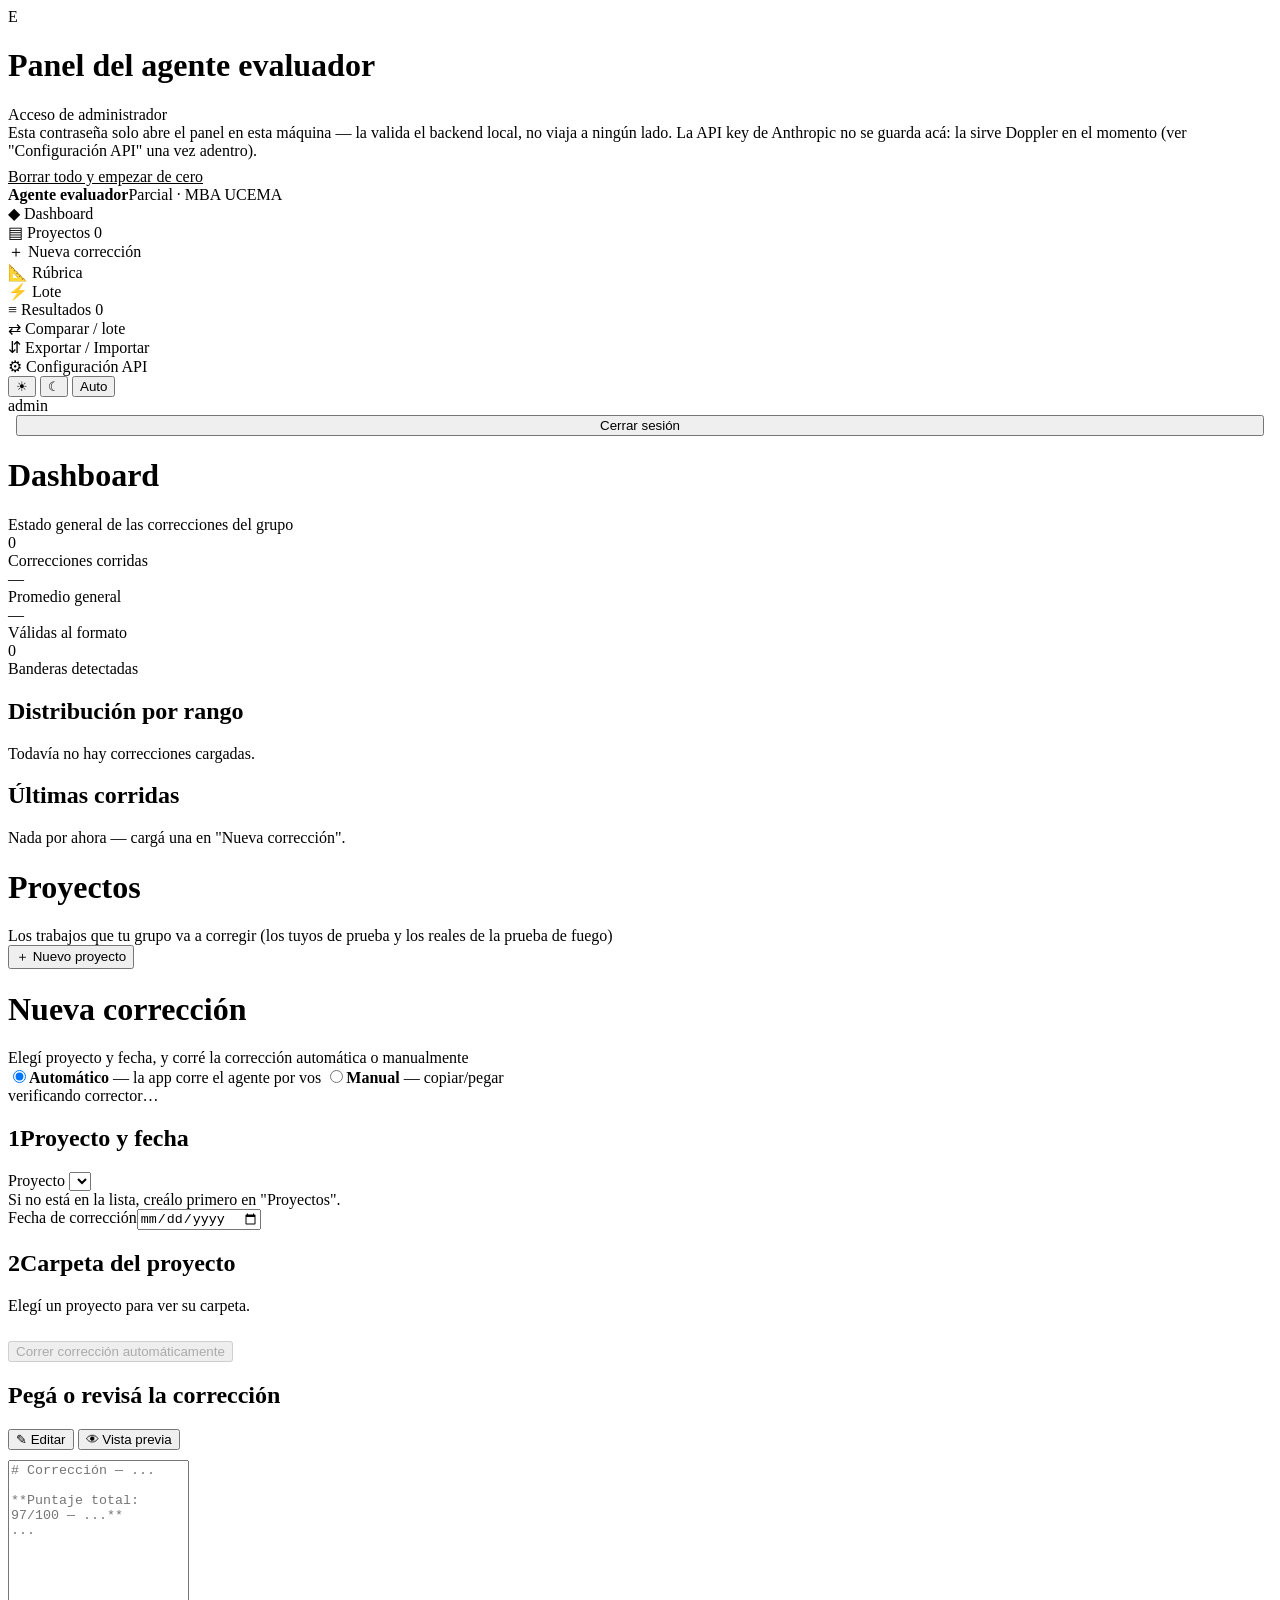
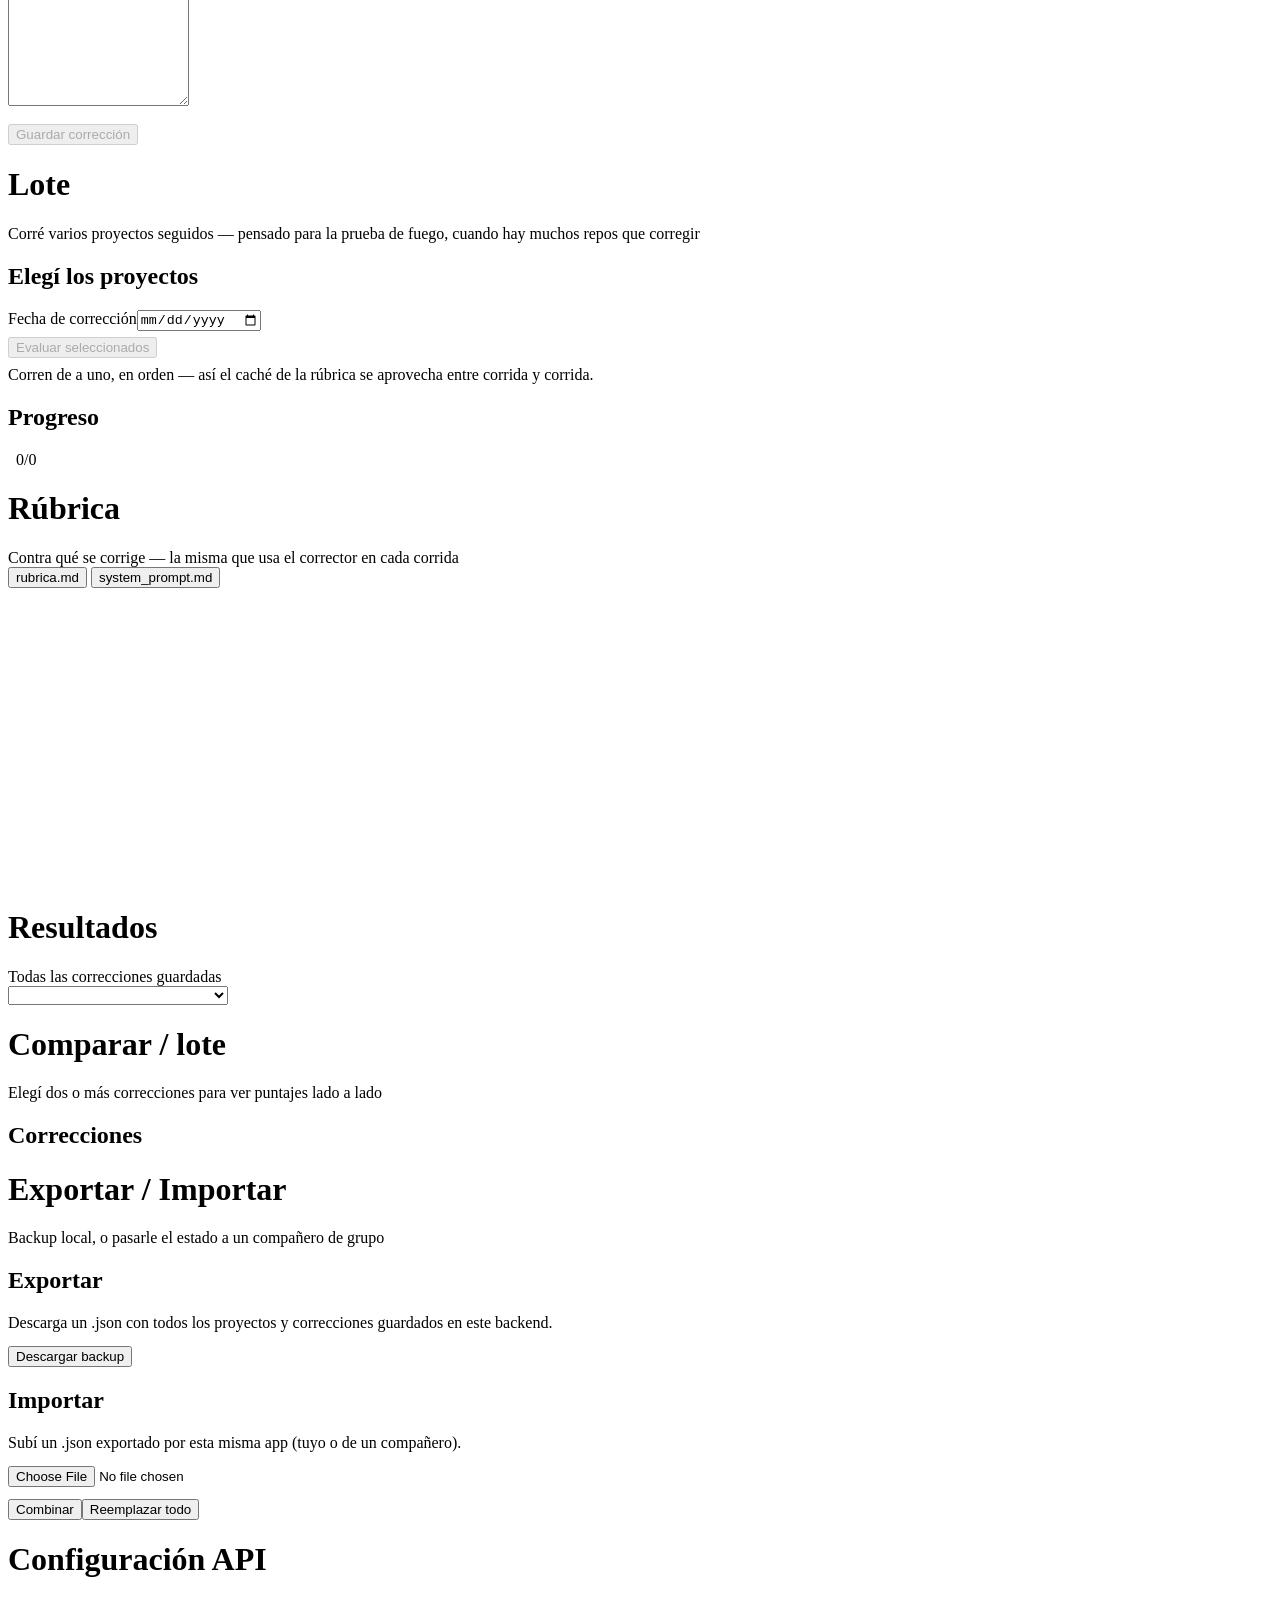
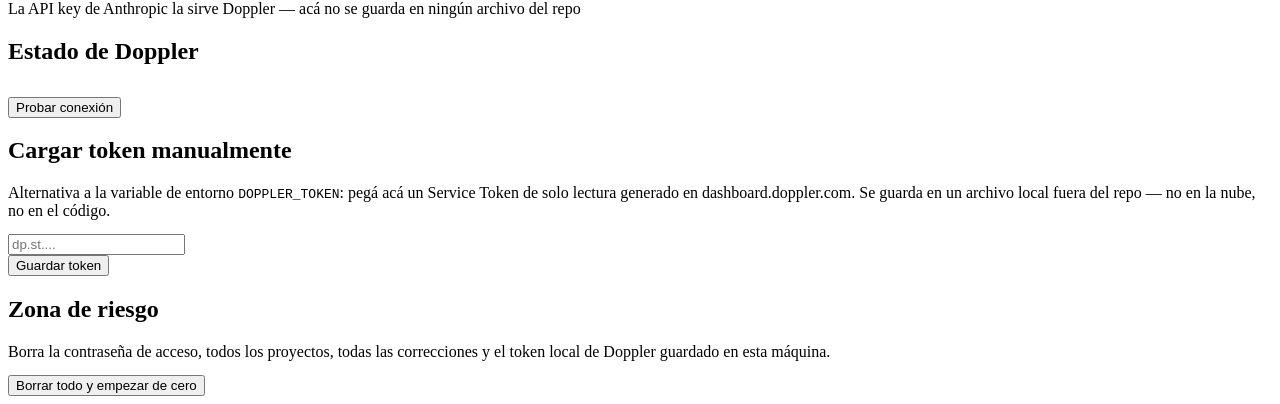
==== panel-evaluador/web/index.html @ d713db12 "panel-evaluador: sumar la app operativa al repo (opcional, sin secretos) Reconsiderado tras la pregu" ====
<!DOCTYPE html>
<html lang="es">
<head>
<meta charset="UTF-8">
<meta name="viewport" content="width=device-width, initial-scale=1.0">
<title>Panel del agente evaluador</title>
<link rel="stylesheet" href="/styles.css">
</head>
<body>

<!-- ============================================================ LOGIN -->
<div id="login">
  <div class="login-card">
    <div class="login-logo">E</div>
    <h1 id="login-title">Panel del agente evaluador</h1>
    <div class="sub" id="login-sub">Acceso de administrador</div>

    <div id="login-setup" style="display:none">
      <div class="field"><label>Elegí una contraseña de acceso</label><input id="pass-new" type="password" placeholder="••••••••"></div>
      <div class="field"><label>Repetila</label><input id="pass-new2" type="password" placeholder="••••••••" onkeydown="if(event.key==='Enter')Auth.setup()"></div>
      <button class="btn w" id="btn-setup" onclick="Auth.setup()">Crear acceso</button>
    </div>

    <div id="login-enter" style="display:none">
      <div class="field"><label>Contraseña</label><input id="pass-in" type="password" placeholder="••••••••" onkeydown="if(event.key==='Enter')Auth.login()"></div>
      <button class="btn w" id="btn-login" onclick="Auth.login()">Entrar</button>
    </div>

    <div class="login-err" id="login-err"></div>
    <div class="login-hint">
      Esta contraseña solo abre el panel en esta máquina — la valida el backend local, no viaja a
      ningún lado. La API key de Anthropic no se guarda acá: la sirve Doppler en el momento
      (ver "Configuración API" una vez adentro).
      <div style="margin-top:8px"><a href="#" onclick="Auth.reset();return false" style="color:var(--tx3)">Borrar todo y empezar de cero</a></div>
    </div>
  </div>
</div>

<!-- ============================================================ APP -->
<div id="app">
  <div class="sidebar">
    <div class="brand"><div class="logo"></div><div><b>Agente evaluador</b><span>Parcial · MBA UCEMA</span></div></div>
    <nav>
      <div class="navitem" data-view="dashboard" onclick="Router.go('dashboard')"><span class="ic">◆</span> Dashboard</div>
      <div class="navitem" data-view="proyectos" onclick="Router.go('proyectos')"><span class="ic">▤</span> Proyectos <span class="badge" id="nb-proyectos">0</span></div>
      <div class="navitem" data-view="nueva" onclick="Router.go('nueva')"><span class="ic">＋</span> Nueva corrección</div>
      <div class="navitem" data-view="rubrica" onclick="Router.go('rubrica')"><span class="ic">📐</span> Rúbrica</div>
      <div class="navitem" data-view="lote" onclick="Router.go('lote')"><span class="ic">⚡</span> Lote</div>
      <div class="navitem" data-view="resultados" onclick="Router.go('resultados')"><span class="ic">≡</span> Resultados <span class="badge" id="nb-resultados">0</span></div>
      <div class="navitem" data-view="comparar" onclick="Router.go('comparar')"><span class="ic">⇄</span> Comparar / lote</div>
      <div class="navitem" data-view="datos" onclick="Router.go('datos')"><span class="ic">⇵</span> Exportar / Importar</div>
      <div class="navitem" data-view="config" onclick="Router.go('config')"><span class="ic">⚙</span> Configuración API</div>
    </nav>
    <div class="sidebar-foot">
      <div class="theme-toggle" id="theme-toggle">
        <button data-t="light" onclick="Theme.set('light')">☀</button>
        <button data-t="dark" onclick="Theme.set('dark')">☾</button>
        <button data-t="system" onclick="Theme.set('system')">Auto</button>
      </div>
      <div class="who"><span class="dot"></span> admin</div>
      <div class="row" style="padding:0 8px">
        <button class="btn sec sm" style="width:100%" onclick="Auth.logout()">Cerrar sesión</button>
      </div>
    </div>
  </div>

  <main>

    <!-- ---------------- DASHBOARD ---------------- -->
    <div class="view" id="v-dashboard">
      <div class="pagehead"><div><h1>Dashboard</h1><div class="sub">Estado general de las correcciones del grupo</div></div></div>
      <div class="grid g4" style="margin-bottom:16px">
        <div class="stat"><div class="n" id="s-total">0</div><div class="l">Correcciones corridas</div></div>
        <div class="stat"><div class="n" id="s-prom">—</div><div class="l">Promedio general</div><div class="l2" id="s-prom2"></div></div>
        <div class="stat"><div class="n" id="s-valid">—</div><div class="l">Válidas al formato</div><div class="l2" id="s-valid2"></div></div>
        <div class="stat"><div class="n" id="s-flags">0</div><div class="l">Banderas detectadas</div><div class="l2" id="s-flags2"></div></div>
      </div>
      <div class="grid g2">
        <div class="card">
          <h2>Distribución por rango</h2>
          <div id="dash-rangos" style="margin-top:14px"><div class="empty">Todavía no hay correcciones cargadas.</div></div>
        </div>
        <div class="card">
          <h2>Últimas corridas</h2>
          <div id="dash-ultimas" style="margin-top:6px"><div class="empty">Nada por ahora — cargá una en "Nueva corrección".</div></div>
        </div>
      </div>
    </div>

    <!-- ---------------- PROYECTOS ---------------- -->
    <div class="view" id="v-proyectos">
      <div class="pagehead"><div><h1>Proyectos</h1><div class="sub">Los trabajos que tu grupo va a corregir (los tuyos de prueba y los reales de la prueba de fuego)</div></div>
        <button class="btn" onclick="Proyectos.abrirModal()">＋ Nuevo proyecto</button>
      </div>
      <div class="card"><div id="tabla-proyectos"></div></div>
    </div>

    <!-- ---------------- NUEVA CORRECCIÓN ---------------- -->
    <div class="view" id="v-nueva">
      <div class="pagehead"><div><h1>Nueva corrección</h1><div class="sub">Elegí proyecto y fecha, y corré la corrección automática o manualmente</div></div></div>

      <div class="card" style="margin-bottom:16px">
        <div class="row" style="justify-content:space-between; flex-wrap:wrap">
          <div class="row" style="gap:18px">
            <label class="checkline"><input type="radio" name="nc-modo" value="auto" checked onchange="Nueva.cambiarModo()"><b>Automático</b> — la app corre el agente por vos</label>
            <label class="checkline"><input type="radio" name="nc-modo" value="manual" onchange="Nueva.cambiarModo()"><b>Manual</b> — copiar/pegar</label>
          </div>
          <span class="hint" id="corrector-status">verificando corrector…</span>
        </div>
      </div>

      <div class="grid g2">
        <div class="card">
          <h2><span class="step-badge">1</span>Proyecto y fecha</h2>
          <div class="field2" style="margin-top:12px"><label class="lbl">Proyecto</label>
            <select class="inp" id="nc-proyecto" onchange="Nueva.onProyectoChange()"></select>
            <div class="hint">Si no está en la lista, creálo primero en "Proyectos".</div>
          </div>
          <div class="field2"><label class="lbl">Fecha de corrección</label><input class="inp" id="nc-fecha" type="date" onchange="Nueva.render()"></div>

          <!-- ---- modo MANUAL ---- -->
          <div id="modo-manual" style="display:none">
            <h2 style="margin-top:20px"><span class="step-badge">2</span>Traer el repositorio</h2>
            <pre class="code-block" id="nc-cmd"></pre>
            <div class="row" style="margin-top:10px"><button class="btn sec sm" onclick="UI.copiar('nc-cmd')">Copiar comandos</button></div>

            <h2 style="margin-top:20px"><span class="step-badge">3</span>Mensaje para el agente</h2>
            <pre class="code-block" id="nc-prompt"></pre>
            <div class="row" style="margin-top:10px"><button class="btn sm" onclick="UI.copiar('nc-prompt')">Copiar mensaje</button></div>
            <div class="hint" style="margin-top:8px">Sesión limpia por cada corrección: no reuses una conversación donde ya corregiste otro trabajo.</div>
          </div>

          <!-- ---- modo AUTOMÁTICO ---- -->
          <div id="modo-auto">
            <h2 style="margin-top:20px"><span class="step-badge">2</span>Carpeta del proyecto</h2>
            <div id="nc-carpeta-info" class="hint">Elegí un proyecto para ver su carpeta.</div>
            <div class="row" style="margin-top:10px" id="nc-clone-row"></div>

            <button class="btn w" id="btn-auto" style="margin-top:16px" onclick="Nueva.correrAutomatico()" disabled>Correr corrección automáticamente</button>
            <div class="hint" id="auto-hint" style="margin-top:8px"></div>
            <div id="nc-forense" style="margin-top:12px"></div>
          </div>
        </div>

        <div class="card">
          <div class="row" style="justify-content:space-between">
            <h2>Pegá o revisá la corrección</h2>
            <div class="row">
              <button class="btn sm" id="nc-tab-editar" onclick="Nueva.mostrarModoSalida('editar')">✎ Editar</button>
              <button class="btn sec sm" id="nc-tab-vista" onclick="Nueva.mostrarModoSalida('vista')">👁 Vista previa</button>
            </div>
          </div>
          <textarea class="inp" id="nc-salida" rows="16" style="margin-top:10px" placeholder="# Corrección — ...&#10;&#10;**Puntaje total: 97/100 — ...**&#10;..." oninput="Nueva.onSalidaInput()"></textarea>
          <div id="nc-vista" class="md-view" style="display:none;margin-top:10px;max-height:420px;overflow:auto;padding:14px;border:1px solid var(--border);border-radius:var(--radius-sm);background:var(--bg-sunken)"></div>
          <div id="nc-val" style="margin-top:14px"></div>
          <div class="row" style="margin-top:14px">
            <button class="btn" id="nc-guardar" onclick="Nueva.guardar()" disabled>Guardar corrección</button>
            <span class="hint" id="nc-guardar-hint"></span>
          </div>
        </div>
      </div>
    </div>

    <!-- ---------------- LOTE ---------------- -->
    <div class="view" id="v-lote">
      <div class="pagehead"><div><h1>Lote</h1><div class="sub">Corré varios proyectos seguidos — pensado para la prueba de fuego, cuando hay muchos repos que corregir</div></div></div>
      <div class="grid g2">
        <div class="card">
          <h2>Elegí los proyectos</h2>
          <div id="lote-lista" style="margin-top:10px"></div>
          <div class="field2" style="margin-top:14px"><label class="lbl">Fecha de corrección</label><input class="inp" id="lote-fecha" type="date"></div>
          <button class="btn w" id="lote-btn" style="margin-top:6px" onclick="Lote.correr()" disabled>Evaluar seleccionados</button>
          <div class="hint" id="lote-hint" style="margin-top:8px">Corren de a uno, en orden — así el caché de la rúbrica se aprovecha entre corrida y corrida.</div>
        </div>
        <div class="card">
          <h2>Progreso</h2>
          <div class="row" style="margin:10px 0"><div class="bar-track" style="flex:1"><div class="bar-fill" id="lote-progreso-fill" style="width:0%;background:var(--accent)"></div></div><div class="bar-val" id="lote-progreso-txt" style="width:auto;margin-left:8px">0/0</div></div>
          <div id="lote-resultados"></div>
        </div>
      </div>
    </div>

    <!-- ---------------- RÚBRICA ---------------- -->
    <div class="view" id="v-rubrica">
      <div class="pagehead">
        <div><h1>Rúbrica</h1><div class="sub">Contra qué se corrige — la misma que usa el corrector en cada corrida</div></div>
        <div class="row">
          <button class="btn sec sm" id="rb-tab-rubrica" onclick="Rubrica.mostrar('rubrica')">rubrica.md</button>
          <button class="btn sec sm" id="rb-tab-system" onclick="Rubrica.mostrar('system')">system_prompt.md</button>
        </div>
      </div>
      <div class="card"><div id="rb-contenido" class="md-view"><div class="skeleton" style="height:300px"></div></div></div>
    </div>

    <!-- ---------------- RESULTADOS ---------------- -->
    <div class="view" id="v-resultados">
      <div class="pagehead">
        <div><h1>Resultados</h1><div class="sub">Todas las correcciones guardadas</div></div>
        <div class="row"><select class="inp" id="res-filtro" onchange="Resultados.render()" style="width:220px"></select><span class="hint" id="res-count"></span></div>
      </div>
      <div class="card"><div id="tabla-resultados"></div></div>
    </div>

    <!-- ---------------- COMPARAR ---------------- -->
    <div class="view" id="v-comparar">
      <div class="pagehead"><div><h1>Comparar / lote</h1><div class="sub">Elegí dos o más correcciones para ver puntajes lado a lado</div></div></div>
      <div class="grid g2">
        <div class="card"><h2>Correcciones</h2><div id="comparar-lista" style="margin-top:10px"></div></div>
        <div id="comparar-resultado"></div>
      </div>
    </div>

    <!-- ---------------- DATOS ---------------- -->
    <div class="view" id="v-datos">
      <div class="pagehead"><div><h1>Exportar / Importar</h1><div class="sub">Backup local, o pasarle el estado a un compañero de grupo</div></div></div>
      <div class="grid g2">
        <div class="card">
          <h2>Exportar</h2>
          <p class="hint" style="margin:8px 0 14px">Descarga un .json con todos los proyectos y correcciones guardados en este backend.</p>
          <button class="btn" onclick="Datos.exportar()">Descargar backup</button>
        </div>
        <div class="card">
          <h2>Importar</h2>
          <p class="hint" style="margin:8px 0 14px">Subí un .json exportado por esta misma app (tuyo o de un compañero).</p>
          <input class="inp" type="file" id="import-file" accept=".json" style="margin-bottom:12px">
          <div class="row"><button class="btn sec" onclick="Datos.importar('merge')">Combinar</button><button class="btn danger" onclick="Datos.importar('replace')">Reemplazar todo</button></div>
        </div>
      </div>
    </div>

    <!-- ---------------- CONFIG ---------------- -->
    <div class="view" id="v-config">
      <div class="pagehead"><div><h1>Configuración API</h1><div class="sub">La API key de Anthropic la sirve Doppler — acá no se guarda en ningún archivo del repo</div></div></div>
      <div class="grid g2">
        <div class="card">
          <h2>Estado de Doppler</h2>
          <div id="doppler-status" style="margin-top:12px"></div>
          <button class="btn sec sm" style="margin-top:12px" onclick="Config.probar()">Probar conexión</button>
        </div>
        <div class="card">
          <h2>Cargar token manualmente</h2>
          <p class="hint" style="margin:8px 0 14px">
            Alternativa a la variable de entorno <code>DOPPLER_TOKEN</code>: pegá acá un
            Service Token de solo lectura generado en dashboard.doppler.com. Se guarda en un
            archivo local fuera del repo — no en la nube, no en el código.
          </p>
          <div class="field2"><input class="inp" id="cfg-doppler-token" type="password" placeholder="dp.st...."></div>
          <button class="btn" onclick="Config.guardarToken()">Guardar token</button>
        </div>
      </div>
      <div class="card" style="margin-top:16px">
        <h2>Zona de riesgo</h2>
        <p class="hint" style="margin:8px 0 14px">Borra la contraseña de acceso, todos los proyectos, todas las correcciones y el token local de Doppler guardado en esta máquina.</p>
        <button class="btn danger" onclick="Auth.reset()">Borrar todo y empezar de cero</button>
      </div>
    </div>

  </main>
</div>

<div id="modal-root"></div>
<div id="toasts"></div>

<script src="/app.js"></script>
</body>
</html>
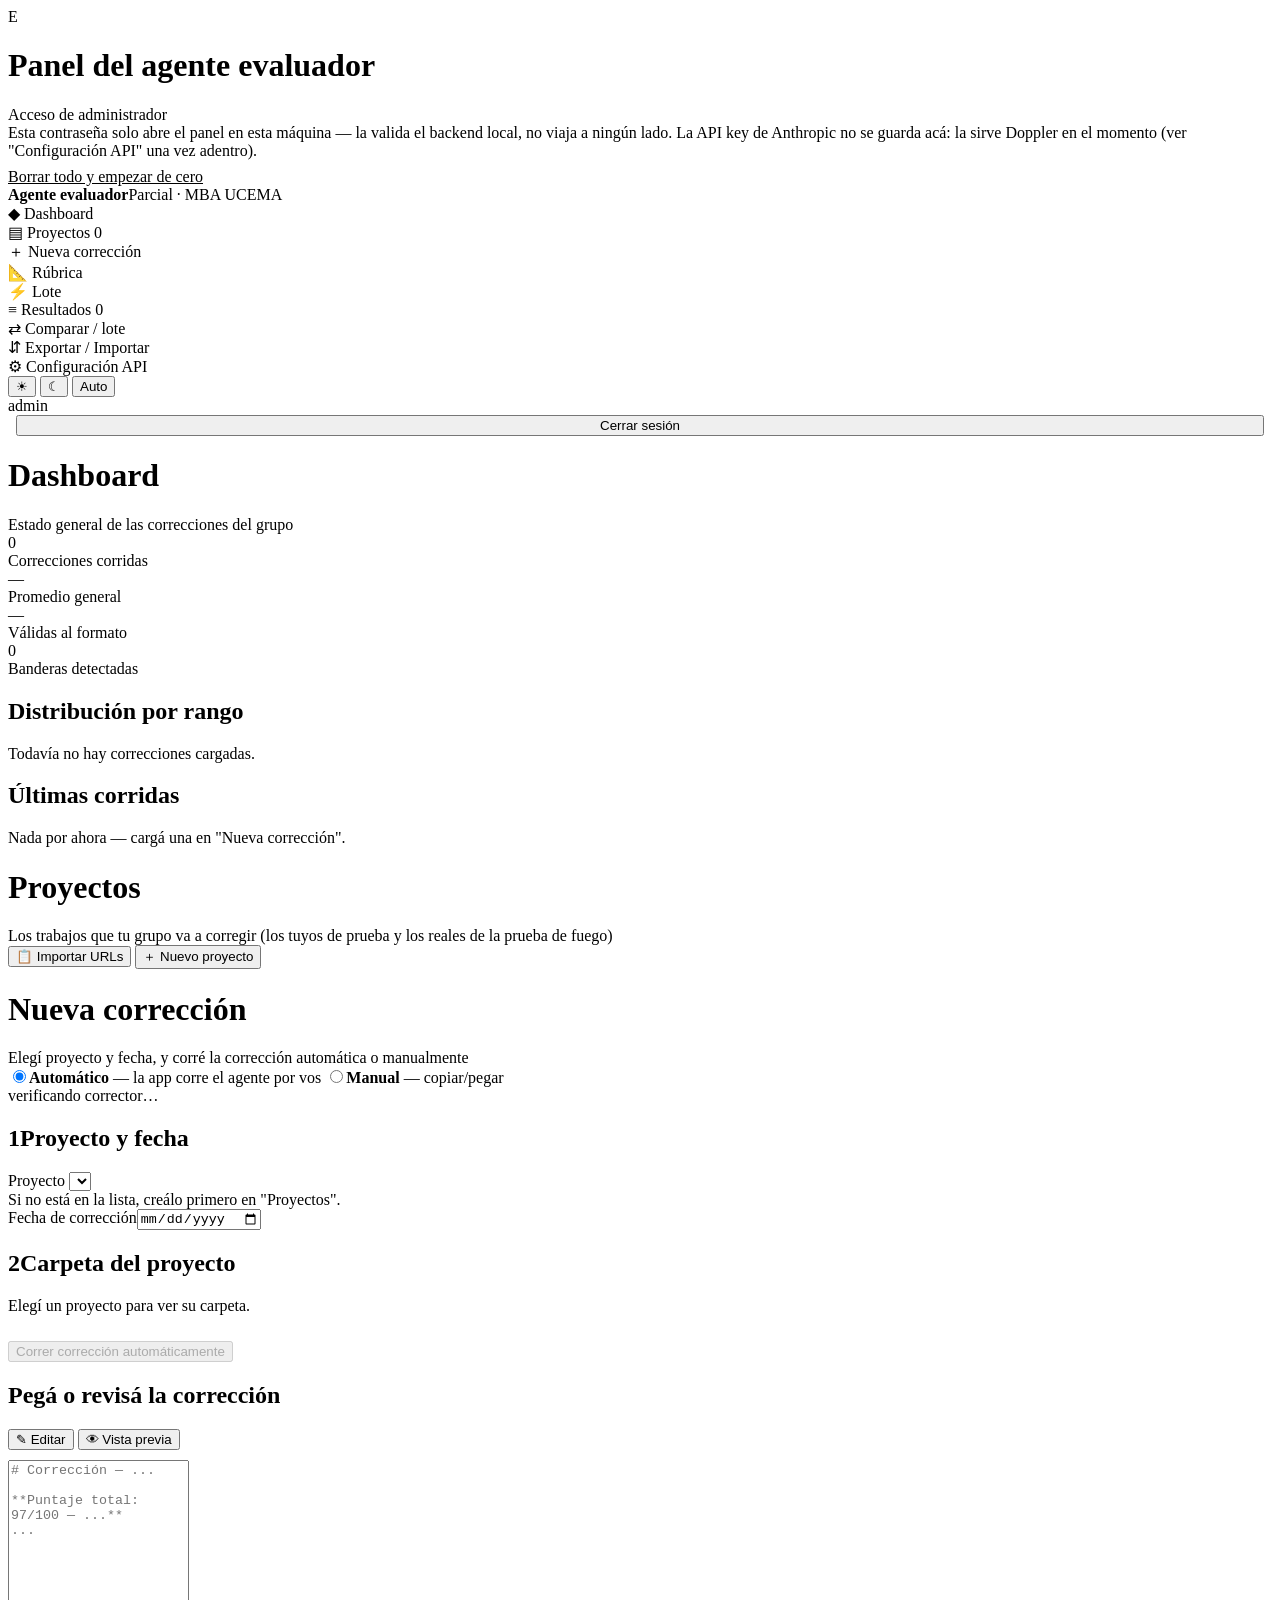
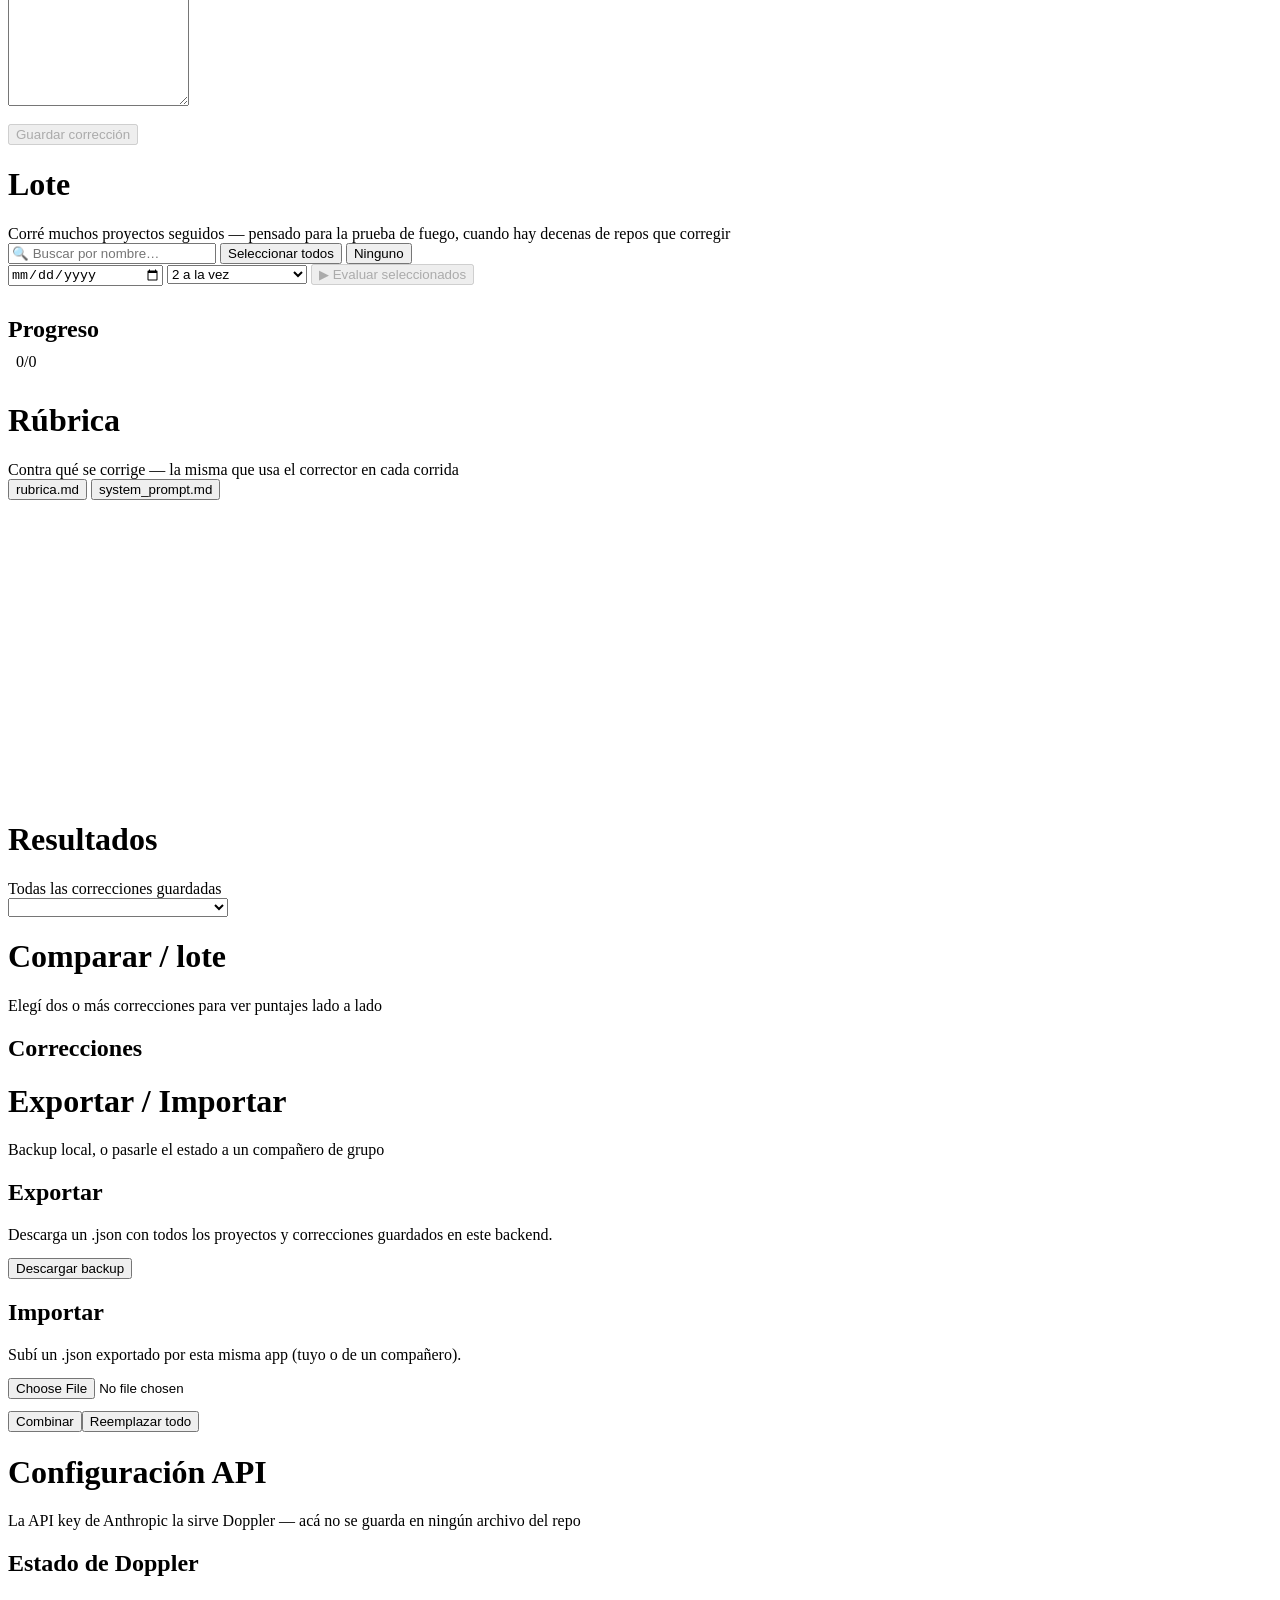
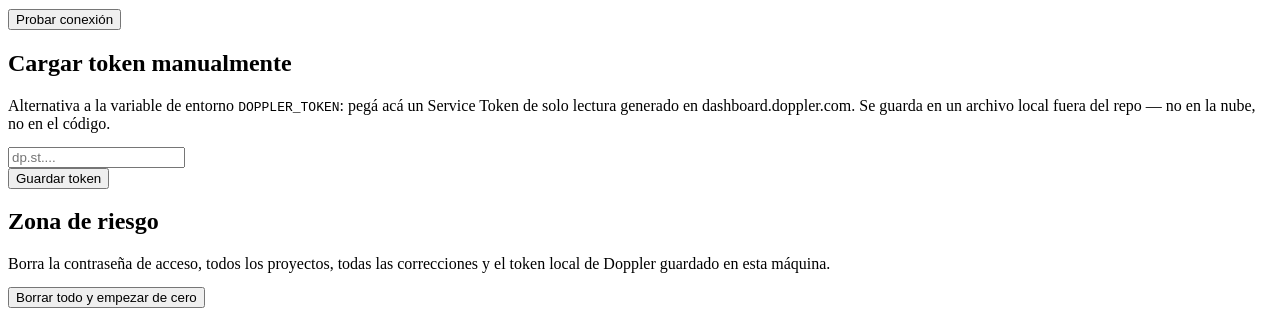
==== commit 25d443cd: "panel-evaluador: importar URLs en lote + modo Lote con paralelismo Pensado para el escenario de 50 t" ====
--- a/panel-evaluador/web/index.html
+++ b/panel-evaluador/web/index.html
@@ -90,7 +90,10 @@
     <!-- ---------------- PROYECTOS ---------------- -->
     <div class="view" id="v-proyectos">
       <div class="pagehead"><div><h1>Proyectos</h1><div class="sub">Los trabajos que tu grupo va a corregir (los tuyos de prueba y los reales de la prueba de fuego)</div></div>
-        <button class="btn" onclick="Proyectos.abrirModal()">＋ Nuevo proyecto</button>
+        <div class="row">
+          <button class="btn sec" onclick="Proyectos.abrirImportar()">📋 Importar URLs</button>
+          <button class="btn" onclick="Proyectos.abrirModal()">＋ Nuevo proyecto</button>
+        </div>
       </div>
       <div class="card"><div id="tabla-proyectos"></div></div>
     </div>
@@ -163,20 +166,38 @@
 
     <!-- ---------------- LOTE ---------------- -->
     <div class="view" id="v-lote">
-      <div class="pagehead"><div><h1>Lote</h1><div class="sub">Corré varios proyectos seguidos — pensado para la prueba de fuego, cuando hay muchos repos que corregir</div></div></div>
-      <div class="grid g2">
-        <div class="card">
-          <h2>Elegí los proyectos</h2>
-          <div id="lote-lista" style="margin-top:10px"></div>
-          <div class="field2" style="margin-top:14px"><label class="lbl">Fecha de corrección</label><input class="inp" id="lote-fecha" type="date"></div>
-          <button class="btn w" id="lote-btn" style="margin-top:6px" onclick="Lote.correr()" disabled>Evaluar seleccionados</button>
-          <div class="hint" id="lote-hint" style="margin-top:8px">Corren de a uno, en orden — así el caché de la rúbrica se aprovecha entre corrida y corrida.</div>
-        </div>
-        <div class="card">
-          <h2>Progreso</h2>
-          <div class="row" style="margin:10px 0"><div class="bar-track" style="flex:1"><div class="bar-fill" id="lote-progreso-fill" style="width:0%;background:var(--accent)"></div></div><div class="bar-val" id="lote-progreso-txt" style="width:auto;margin-left:8px">0/0</div></div>
-          <div id="lote-resultados"></div>
-        </div>
+      <div class="pagehead"><div><h1>Lote</h1><div class="sub">Corré muchos proyectos seguidos — pensado para la prueba de fuego, cuando hay decenas de repos que corregir</div></div></div>
+
+      <div class="card" style="margin-bottom:16px">
+        <div class="row" style="justify-content:space-between;flex-wrap:wrap;gap:12px">
+          <div class="row" style="flex-wrap:wrap">
+            <input class="inp" id="lote-filtro" placeholder="🔍 Buscar por nombre…" style="width:200px" oninput="Lote.render()">
+            <button class="btn sec sm" onclick="Lote.marcarTodos(true)">Seleccionar todos</button>
+            <button class="btn sec sm" onclick="Lote.marcarTodos(false)">Ninguno</button>
+            <span class="hint" id="lote-contador"></span>
+          </div>
+          <div class="row" style="flex-wrap:wrap">
+            <input class="inp" id="lote-fecha" type="date" style="width:150px">
+            <select class="inp" id="lote-paralelismo" style="width:140px" title="Cuántas corridas en simultáneo">
+              <option value="1">1 (secuencial)</option>
+              <option value="2" selected>2 a la vez</option>
+              <option value="3">3 a la vez</option>
+              <option value="4">4 a la vez</option>
+            </select>
+            <button class="btn" id="lote-btn" onclick="Lote.correr()" disabled>▶ Evaluar seleccionados</button>
+            <button class="btn danger" id="lote-btn-detener" onclick="Lote.detener()" style="display:none">■ Detener</button>
+          </div>
+        </div>
+        <div id="lote-lista" style="margin-top:14px;max-height:280px;overflow:auto"></div>
+      </div>
+
+      <div class="card">
+        <div class="row" style="justify-content:space-between">
+          <h2 style="margin:0">Progreso</h2>
+          <span class="hint" id="lote-tiempo"></span>
+        </div>
+        <div class="row" style="margin:10px 0"><div class="bar-track" style="flex:1"><div class="bar-fill" id="lote-progreso-fill" style="width:0%;background:var(--accent)"></div></div><div class="bar-val" id="lote-progreso-txt" style="width:auto;margin-left:8px">0/0</div></div>
+        <div id="lote-resultados" style="overflow-x:auto"></div>
       </div>
     </div>
 
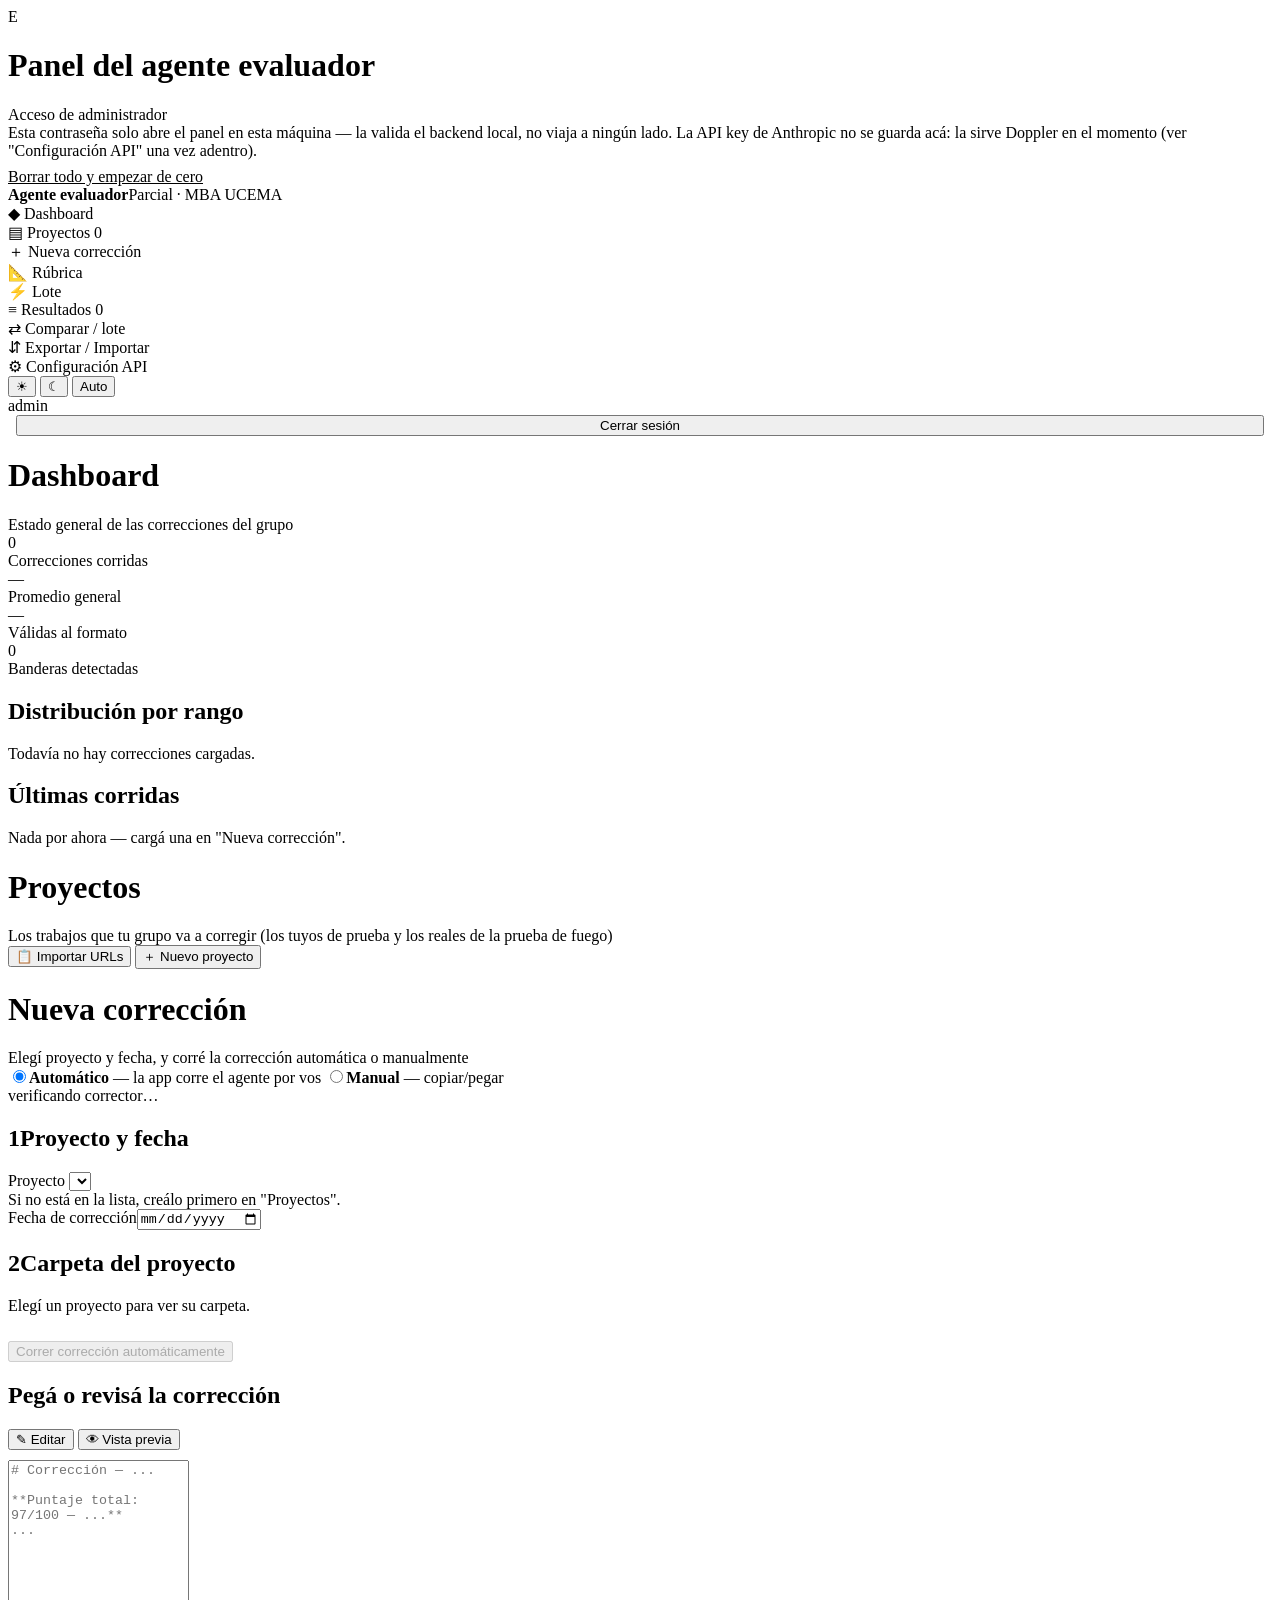
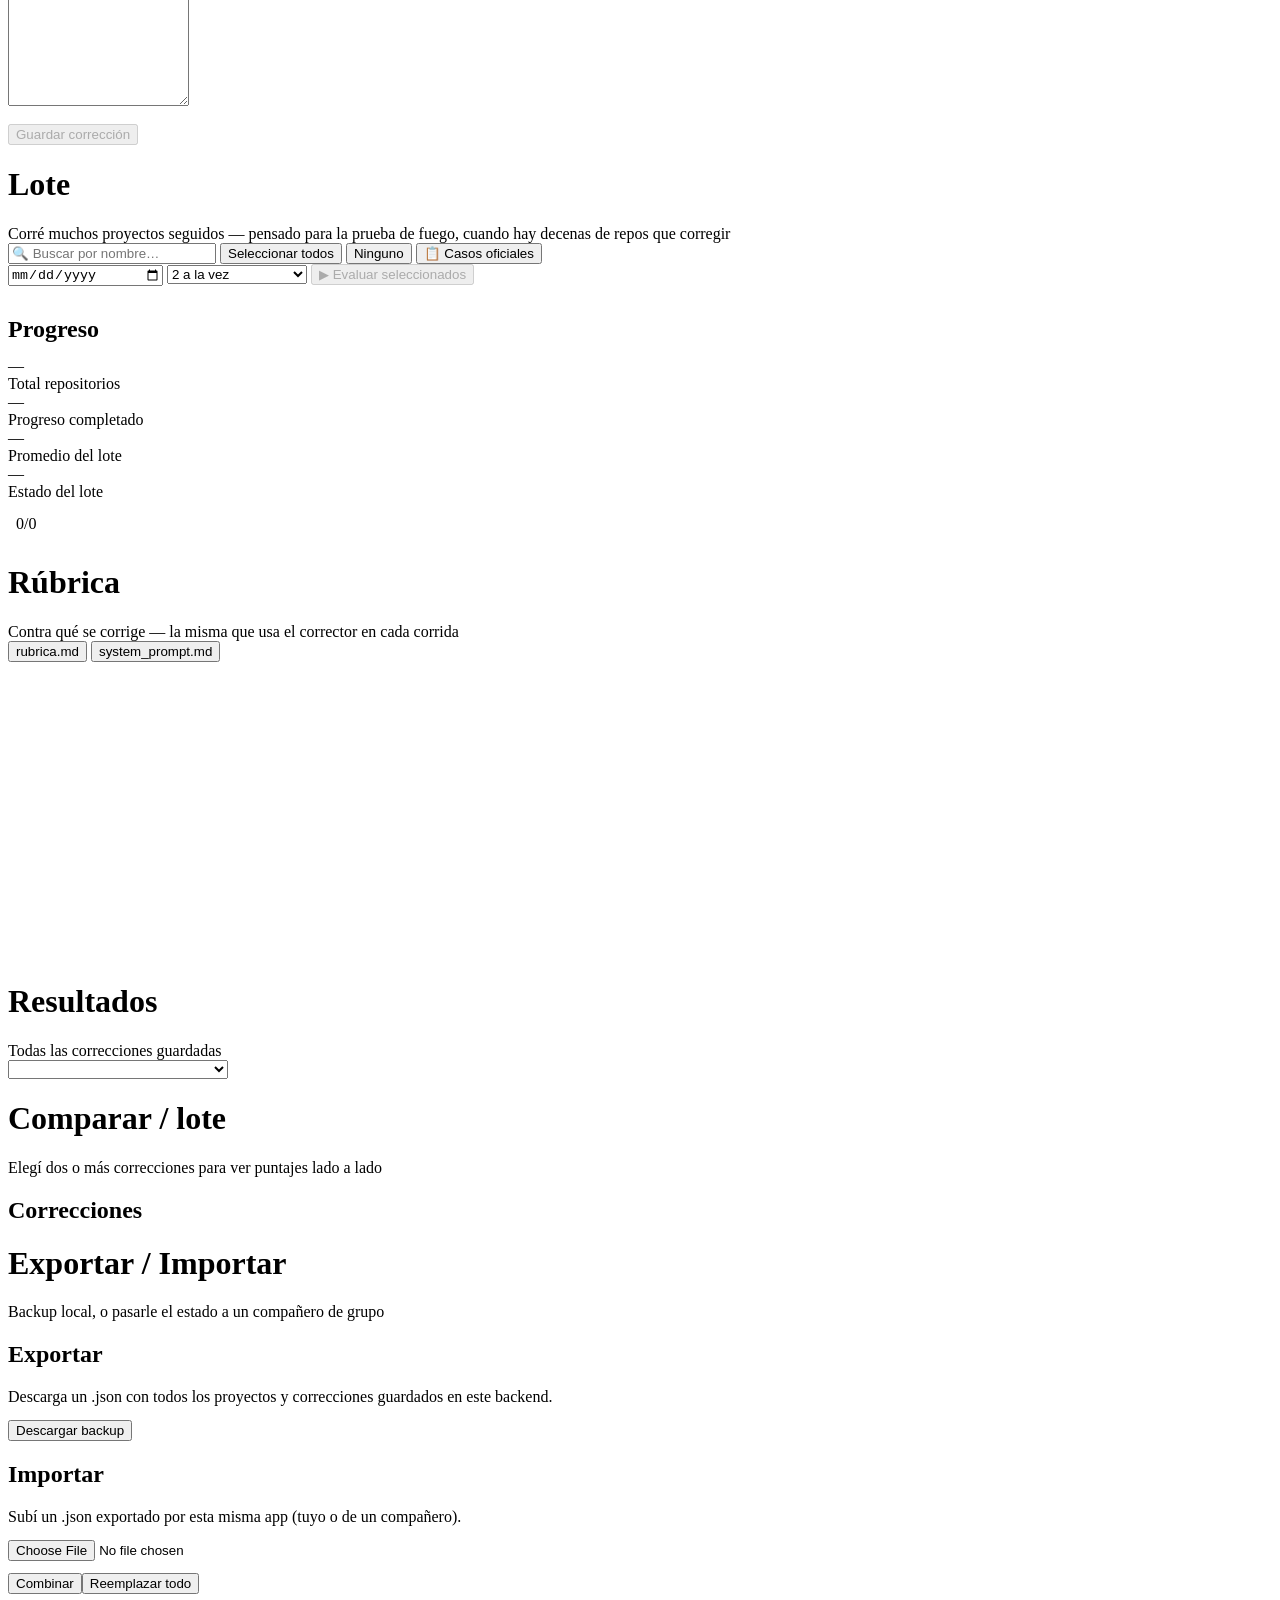
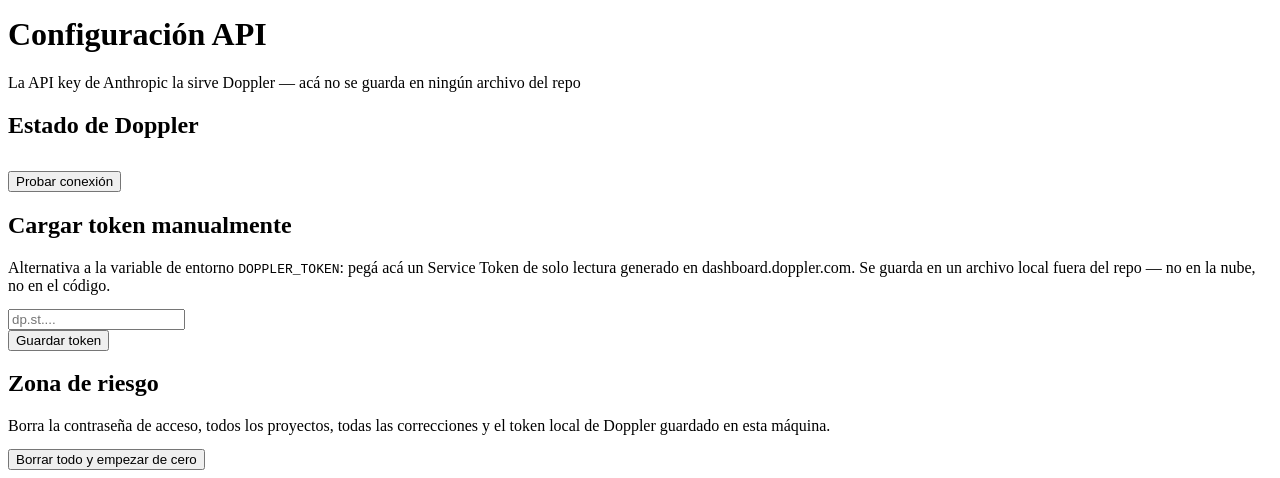
==== commit 713e2737: "feat(panel): dashboard de progreso en Lote, ver salida cruda, y plantilla de casos oficiales Tres me" ====
--- a/panel-evaluador/web/index.html
+++ b/panel-evaluador/web/index.html
@@ -174,6 +174,7 @@
             <input class="inp" id="lote-filtro" placeholder="🔍 Buscar por nombre…" style="width:200px" oninput="Lote.render()">
             <button class="btn sec sm" onclick="Lote.marcarTodos(true)">Seleccionar todos</button>
             <button class="btn sec sm" onclick="Lote.marcarTodos(false)">Ninguno</button>
+            <button class="btn sec sm" onclick="Lote.cargarCasosOficiales()" title="Crea (si hace falta) y selecciona los 3 casos de casos/ del repo">📋 Casos oficiales</button>
             <span class="hint" id="lote-contador"></span>
           </div>
           <div class="row" style="flex-wrap:wrap">
@@ -196,6 +197,12 @@
           <h2 style="margin:0">Progreso</h2>
           <span class="hint" id="lote-tiempo"></span>
         </div>
+        <div class="grid g4" style="margin:14px 0" id="lote-stats">
+          <div class="stat"><div class="n" id="lote-s-total">—</div><div class="l">Total repositorios</div></div>
+          <div class="stat"><div class="n" id="lote-s-hechos">—</div><div class="l">Progreso completado</div></div>
+          <div class="stat"><div class="n" id="lote-s-prom">—</div><div class="l">Promedio del lote</div></div>
+          <div class="stat"><div class="n" id="lote-s-estado">—</div><div class="l">Estado del lote</div><div class="l2" id="lote-s-estado2"></div></div>
+        </div>
         <div class="row" style="margin:10px 0"><div class="bar-track" style="flex:1"><div class="bar-fill" id="lote-progreso-fill" style="width:0%;background:var(--accent)"></div></div><div class="bar-val" id="lote-progreso-txt" style="width:auto;margin-left:8px">0/0</div></div>
         <div id="lote-resultados" style="overflow-x:auto"></div>
       </div>
